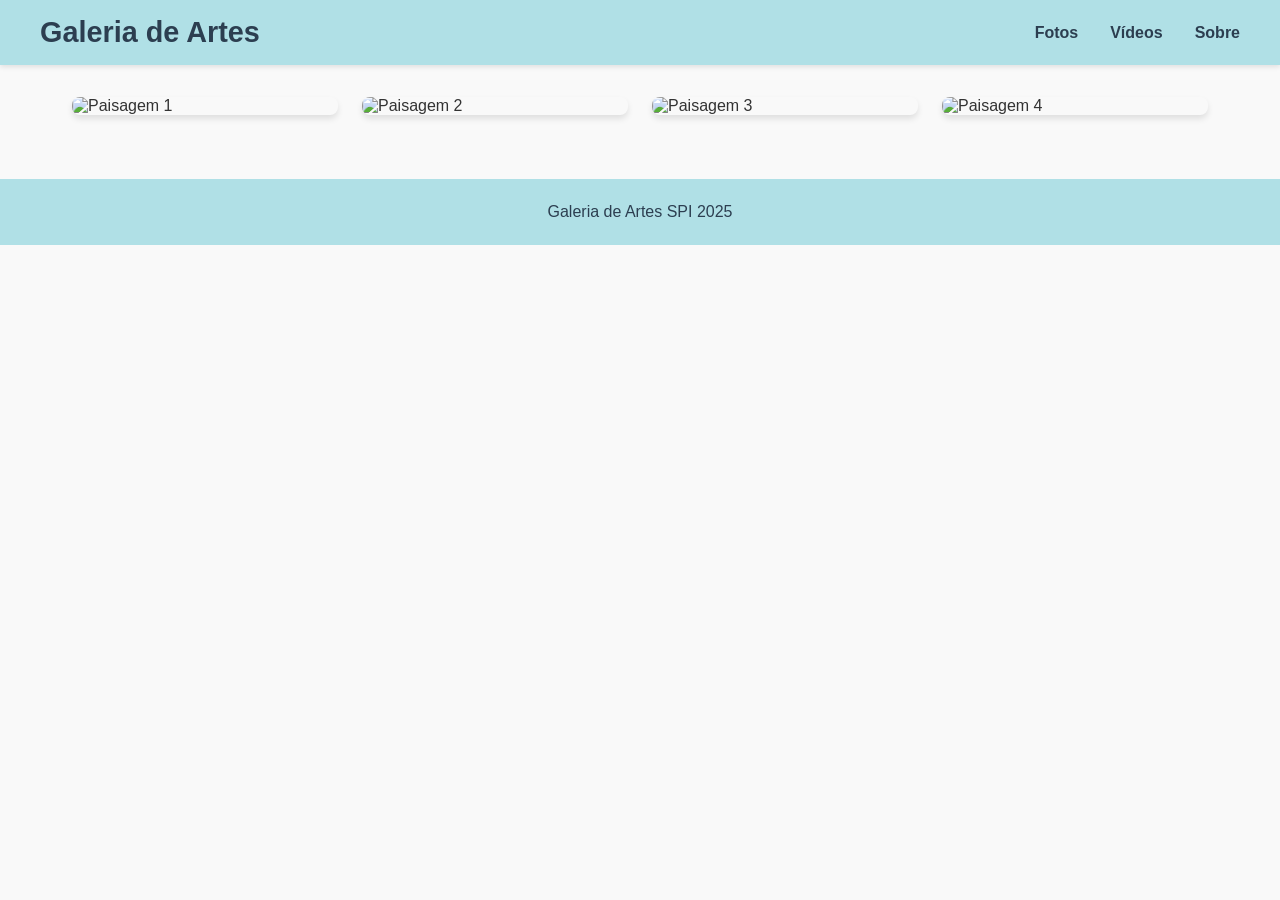
==== landscapes/index.html @ d60bf782 "Criei o conteúdo do index e css e anexei imagens." ====
<!DOCTYPE html>
<html lang="pt-BR">
<head>
    <meta charset="UTF-8">
    <meta name="viewport" content="width=device-width, initial-scale=1.0">
    <title>Galeria de Artes</title>
    <link rel="shortcut icon" href="assets/fav.png" type="image/png">
    <link rel="stylesheet" href="style.css">
</head>
<body>
    <!-- Barra de Navegação -->
    <header>
        <nav>
            <h1>Galeria de Artes</h1>
            <ul>
                <li><a href="#fotos">Fotos</a></li>
                <li><a href="#videos">Vídeos</a></li>
                <li><a href="#sobre">Sobre</a></li>
            </ul>
        </nav>
    </header>

    <!-- Galeria de Imagens -->
    <main>
        <section class="gallery" id="fotos">
            <div class="image-container">
                <img src="assets/our.cinematic-20250331-0005.jpg" alt="Paisagem 1">
                <img src="assets/our.cinematic-20250331-0006.jpg" alt="Paisagem 2">
                <img src="assets/ptcm_photography-20250331-0001.jpg" alt="Paisagem 3">
                <img src="assets/raylivez-20250331-0001.jpg" alt="Paisagem 4">
            </div>
        </section>
    </main>

    <!-- Rodapé -->
    <footer>
        <p>Galeria de Artes SPI 2025</p>
    </footer>
</body>
</html>
---- landscapes/style.css ----
* {
    margin: 0;
    padding: 0;
    box-sizing: border-box;
    font-family: Arial, sans-serif;
}

body {
    background-color: #f9f9f9;
    color: #333;
}

/* Barra de Navegação */
header {
    background-color: #b0e0e6;
    padding: 1rem 2rem;
    box-shadow: 0 2px 5px rgba(0, 0, 0, 0.1);
}

nav {
    display: flex;
    justify-content: space-between;
    align-items: center;
    max-width: 1200px;
    margin: 0 auto;
}

nav h1 {
    color: #2c3e50;
    font-size: 1.8rem;
}

nav ul {
    display: flex;
    list-style: none;
    gap: 2rem;
}

nav a {
    text-decoration: none;
    color: #2c3e50;
    font-weight: bold;
    transition: color 0.3s;
}

nav a:hover {
    color: #1e88e5;
}

/* Galeria de Imagens */
.gallery {
    padding: 2rem;
    max-width: 1200px;
    margin: 0 auto;
}

.image-container {
    display: grid;
    grid-template-columns: repeat(auto-fit, minmax(250px, 1fr));
    gap: 1.5rem;
}

.image-container img {
    width: 100%;
    height: 100%;
    object-fit: cover;
    border-radius: 8px;
    box-shadow: 0 4px 6px rgba(0, 0, 0, 0.1);
    transition: transform 0.3s;
}

.image-container img:hover {
    transform: scale(1.03);
}

/* Rodapé */
footer {
    background-color: #b0e0e6;
    text-align: center;
    padding: 1.5rem;
    margin-top: 2rem;
    color: #2c3e50;
}

/* Responsividade Básica */
@media (max-width: 768px) {
    nav {
        flex-direction: column;
        gap: 1rem;
    }
    
    nav ul {
        gap: 1rem;
    }
}
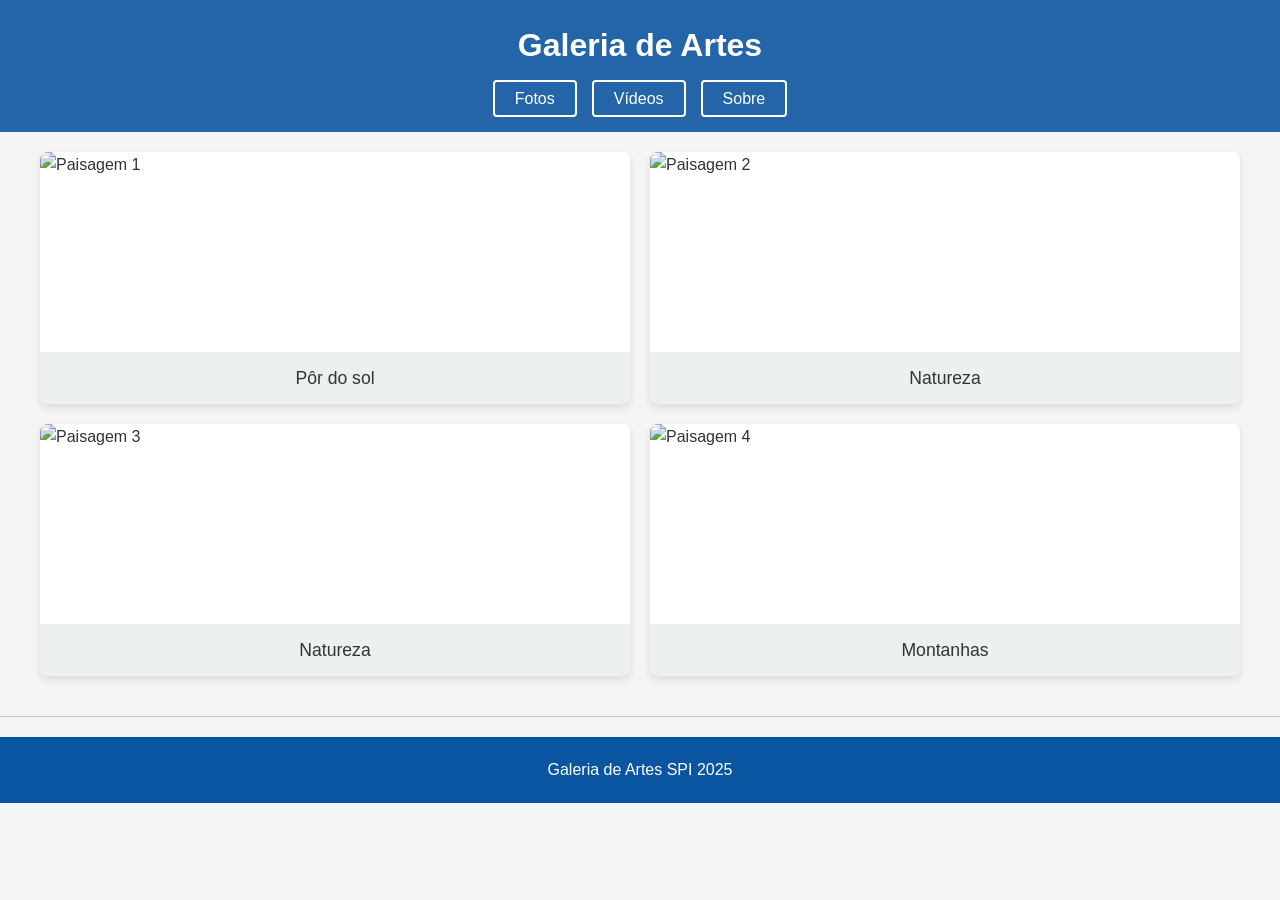
==== commit bcd6e745: "Removi assets e atualizei links das imagens" ====
--- a/landscapes/index.html
+++ b/landscapes/index.html
@@ -1,38 +1,46 @@
 <!DOCTYPE html>
-<html lang="pt-BR">
+<html lang="pt-br">
 <head>
     <meta charset="UTF-8">
     <meta name="viewport" content="width=device-width, initial-scale=1.0">
     <title>Galeria de Artes</title>
-    <link rel="shortcut icon" href="assets/fav.png" type="image/png">
     <link rel="stylesheet" href="style.css">
+    <link rel="icon" href="https://img.freepik.com/vetores-premium/destaque-se-com-estilo-criando-logotipos-unicos-que-definem-e-elevam-a-identidade-da-sua-marca_579306-22676.jpg?semt=ais_hybrid&w=740" type="image/png">
 </head>
 <body>
-    <!-- Barra de Navegação -->
     <header>
+        <h1>Galeria de Artes</h1>
         <nav>
-            <h1>Galeria de Artes</h1>
-            <ul>
-                <li><a href="#fotos">Fotos</a></li>
-                <li><a href="#videos">Vídeos</a></li>
-                <li><a href="#sobre">Sobre</a></li>
+            <ul class="nav-buttons">
+                <li><a href="fotos.html">Fotos</a></li>
+                <li><a href="videos.html">Vídeos</a></li>
+                <li><a href="sobre.html">Sobre</a></li>
             </ul>
         </nav>
     </header>
 
-    <!-- Galeria de Imagens -->
     <main>
-        <section class="gallery" id="fotos">
-            <div class="image-container">
-                <img src="assets/our.cinematic-20250331-0005.jpg" alt="Paisagem 1">
-                <img src="assets/our.cinematic-20250331-0006.jpg" alt="Paisagem 2">
-                <img src="assets/ptcm_photography-20250331-0001.jpg" alt="Paisagem 3">
-                <img src="assets/raylivez-20250331-0001.jpg" alt="Paisagem 4">
+        <div class="gallery">
+            <!-- Imagens via URL (substitua com seus links reais) -->
+            <div class="gallery-item">
+                <img src="https://cursinhoparamedicina.com.br/wp-content/uploads/2022/10/Paisagem-1.jpg" alt="Paisagem 1">
+                <p>Pôr do sol</p>
             </div>
-        </section>
+            <div class="gallery-item">
+                <img src="https://media.istockphoto.com/id/1129473522/pt/foto/colorful-panoramic-mountain-view-at-sunrise.jpg?s=612x612&w=0&k=20&c=K8vSoS4nLRuQQrwR7X02pf4KpU5tYesZBuN-Hmb0X_U=" alt="Paisagem 2">
+                <p>Natureza</p>
+            </div>
+            <div class="gallery-item">
+                <img src="https://images.ecycle.com.br/wp-content/uploads/2021/05/20195924/o-que-e-paisagem.jpg.webp" alt="Paisagem 3">
+                <p>Natureza</p>
+            </div>
+            <div class="gallery-item">
+                <img src="https://www.democrart.com.br/cdn/shop/files/quadros-democrart-gustavo-jacob-paisagem-baixa-luz-vias-MT-cook-aoraki-NZ-galeria-de-arte-obras-de-arte.jpg?v=1740078074" alt="Paisagem 4">
+                <p>Montanhas</p>
+            </div>
+        </div>
     </main>
 
-    <!-- Rodapé -->
     <footer>
         <p>Galeria de Artes SPI 2025</p>
     </footer>
--- a/landscapes/style.css
+++ b/landscapes/style.css
@@ -1,95 +1,163 @@
-* {
+/* Estilos gerais */
+body {
+    font-family: Arial, sans-serif;
     margin: 0;
     padding: 0;
-    box-sizing: border-box;
-    font-family: Arial, sans-serif;
+    background-color: #f5f5f5;
+    color: #333;
+    line-height: 1.6;
 }
 
-body {
-    background-color: #f9f9f9;
-    color: #333;
+/* Cabeçalho */
+header {
+    background-color: #2365a8;
+    color: white;
+    text-align: center;
+    padding: 20px 0;
 }
 
-/* Barra de Navegação */
-header {
-    background-color: #b0e0e6;
-    padding: 1rem 2rem;
-    box-shadow: 0 2px 5px rgba(0, 0, 0, 0.1);
+header h1 {
+    margin: 0 0 15px 0;
+    font-size: 2rem;
 }
 
-nav {
+/* Navegação */
+.nav-buttons {
     display: flex;
-    justify-content: space-between;
-    align-items: center;
+    justify-content: center;
+    list-style: none;
+    padding: 0;
+    margin: 0;
+    gap: 15px;
+}
+
+.nav-buttons li a {
+    color: white;
+    text-decoration: none;
+    padding: 8px 20px;
+    border-radius: 4px;
+    background-color: transparent;
+    border: 2px solid white;
+    transition: all 0.3s;
+    font-size: 1rem;
+}
+
+.nav-buttons li a:hover {
+    background-color: rgba(255, 255, 255, 0.2);
+}
+
+/* Galeria */
+.gallery {
+    display: grid;
+    grid-template-columns: repeat(2, 1fr);
+    gap: 20px;
+    padding: 20px;
     max-width: 1200px;
     margin: 0 auto;
 }
 
-nav h1 {
-    color: #2c3e50;
-    font-size: 1.8rem;
+.gallery-item {
+    background-color: white;
+    border-radius: 8px;
+    overflow: hidden;
+    box-shadow: 0 4px 8px rgba(0, 0, 0, 0.1);
+    transition: transform 0.3s ease;
 }
 
-nav ul {
-    display: flex;
-    list-style: none;
-    gap: 2rem;
+.gallery-item:hover {
+    transform: translateY(-5px);
 }
 
-nav a {
-    text-decoration: none;
-    color: #2c3e50;
-    font-weight: bold;
-    transition: color 0.3s;
+.gallery-item img {
+    width: 100%;
+    height: 200px;
+    object-fit: cover;
+    display: block;
 }
 
-nav a:hover {
-    color: #1e88e5;
-}
-
-/* Galeria de Imagens */
-.gallery {
-    padding: 2rem;
-    max-width: 1200px;
-    margin: 0 auto;
-}
-
-.image-container {
-    display: grid;
-    grid-template-columns: repeat(auto-fit, minmax(250px, 1fr));
-    gap: 1.5rem;
-}
-
-.image-container img {
-    width: 100%;
-    height: 100%;
-    object-fit: cover;
-    border-radius: 8px;
-    box-shadow: 0 4px 6px rgba(0, 0, 0, 0.1);
-    transition: transform 0.3s;
-}
-
-.image-container img:hover {
-    transform: scale(1.03);
+.gallery-item p {
+    text-align: center;
+    padding: 12px;
+    margin: 0;
+    background-color: #ecf0f1;
+    font-size: 1.1rem;
 }
 
 /* Rodapé */
 footer {
-    background-color: #b0e0e6;
+    background-color: #0955a1;
+    color: white;
     text-align: center;
-    padding: 1.5rem;
-    margin-top: 2rem;
-    color: #2c3e50;
+    padding: 20px 0;
+    margin-top: 20px;
 }
 
-/* Responsividade Básica */
+footer p {
+    margin: 0;
+    font-size: 1rem;
+}
+
+/* Linha divisória */
+main {
+    border-bottom: 1px solid #bdc3c7;
+    margin-bottom: 20px;
+    padding-bottom: 20px;
+}
+
+/* Media Queries para Responsividade */
 @media (max-width: 768px) {
-    nav {
-        flex-direction: column;
-        gap: 1rem;
+    .gallery {
+        grid-template-columns: 1fr;
+        padding: 15px;
     }
     
-    nav ul {
-        gap: 1rem;
+    header h1 {
+        font-size: 1.5rem;
+    }
+    
+    .nav-buttons {
+        flex-wrap: wrap;
+        gap: 10px;
+    }
+    
+    .nav-buttons li a {
+        padding: 6px 15px;
+        font-size: 0.9rem;
+    }
+    
+    .gallery-item p {
+        font-size: 1rem;
+        padding: 10px;
+    }
+    
+    .gallery-item img {
+        height: 180px;
+    }
+}
+
+@media (max-width: 480px) {
+    header {
+        padding: 15px 0;
+    }
+    
+    .gallery {
+        gap: 15px;
+        padding: 10px;
+    }
+    
+    .nav-buttons {
+        gap: 8px;
+    }
+    
+    .nav-buttons li a {
+        padding: 5px 12px;
+    }
+    
+    .gallery-item img {
+        height: 150px;
+    }
+    
+    footer {
+        padding: 15px 0;
     }
 }
